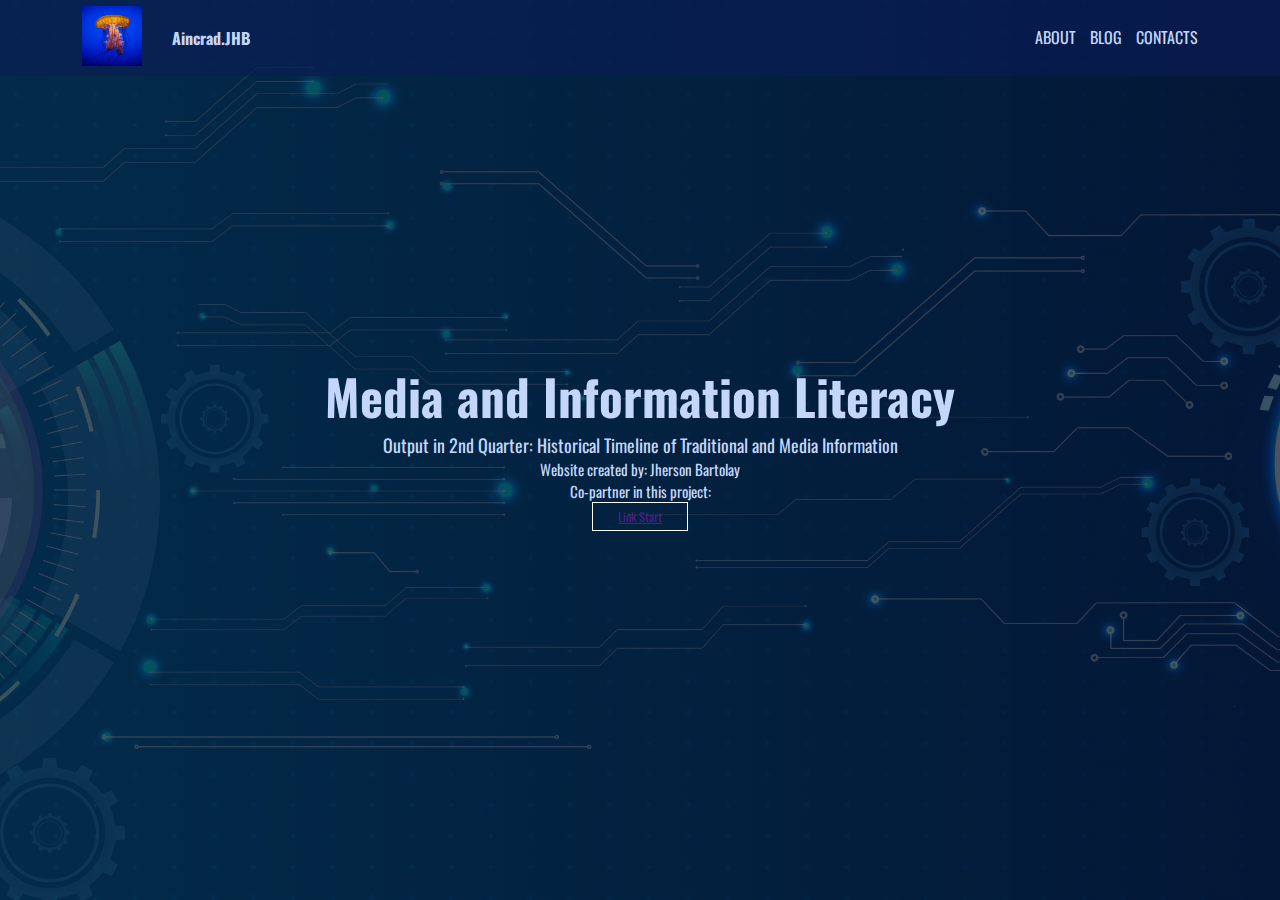
==== index.html @ dda0c0da "Add files via upload" ====
<!doctype html>
<html>
  <head>
    <meta name="viewpoint" content="with=device-width, initial-scale=0.1">
    <title>Historical Timeline of Traditional Media and New Media</title>
    <link rel="stylesheet" href="style.css">
    <link rel="preconnect" href="https://fonts.googleapis.com">
    <link rel="preconnect" href="https://fonts.gstatic.com" crossorigin>
    <link href="https://fonts.googleapis.com/css2?family=Oswald:wght@300;400;700&display=swap" rel="stylesheet">
  </head>
<body>
  <section class="header">
      <nav>
        <a href="index.html"><img src="img/logo.png.jfif"></a><label class="logo">Aincrad.JHB</label>
        <div class="nav-links">
          <ul>
            <li><a href="">ABOUT</a></li>
            <li><a href="">BLOG</a></li>
            <li><a href="">CONTACTS</a></li>
            
          </ul>
        </div>
      </nav>  
<div class="text-box">
  <h1>Media and Information Literacy</h1>
  <p1>Output in 2nd Quarter: Historical Timeline of Traditional and Media Information</p1><br>
  <p>Website created by: Jherson Bartolay</p><P>Co-partner in this project: </P>
  
  <button class="hero-btn"><a href="">Link Start</a></button>
</div>  

    </section>
  </body>
</html>
---- style.css ----
*{
  margin:0;
  padding:0;
  font-family: 'Oswald', sans-serif;
}
.header{
  min-height: 100vh;
  width: 100%;
  background-image: linear-gradient(rgba(4,9,30,0.7),rgba(4,9,30,0.7)),url(img/banner3.png.jfif);
  background-position: center;
  background-size: cover;
  position: relative;
}
nav{
  background: rgba(9, 29, 85, 0.637);
  height: 25px;
  width: 88.01%;
  display: flex;
  padding: 2% 6%;
  justify-content: space-between;
 align-items: center;
}
label.logo{
    border-style: 1px solid #fff;
    color: rgb(196, 215, 250);
    font-size: 16px;
    line-height: 40px;
    padding: 0 25px;
    font-weight: bold;
}
nav img{
  margin: 0 5px;
  width: 60px;
  height: 60px;
}
.nav-links{
  flex: 1;
  text-align: right;
}
.nav-links ul li{
  list-style: none;
  display: inline-block;
  margin: 0 5px;  
  padding: 8px, 12px;
  position: relative;
}
.nav-links ul li a{
  color: rgb(196, 215, 250);
  text-decoration: none;
  font-size: 16px;
}
.nav-links ul li::after{
  content:'';
  width:0%;
  height:2px;
  background: rgb(196, 215, 250);
  display:block;
  margin: auto;
  transition: 0.5s;
}
.nav-links ul li:hover:after{
  width:100%;
}
.text-box{
  width: 50%;
  color: rgb(196, 215, 250);
  position: absolute;
  top: 40%;
  left: 25%;
  transform: translate(-50,-50);
  text-align: center;
}
.text-box h1{
  font-size: 49px;
}
.text-box p1{
  margin: 0.5px 0 0.10px;
  font-size: 18px;
  color:  rgb(196, 215, 250);
}
.text-box p{ 
  font-size: 15px;
}
.hero-btn{
    display:inline-block;
    text-decoration: none;
    color: rgb(196, 215, 250);
    border: 1px solid #fff;
    padding: 5px 25px;
    font-size: 12px;
    background-color: transparent;
    position: relative;
    cursor: pointer;
}
.hero-btn:hover{
  border; 1px solid rgb(196, 215, 250);
  background: rgb(196, 215, 250);
  transition: 1s;
}
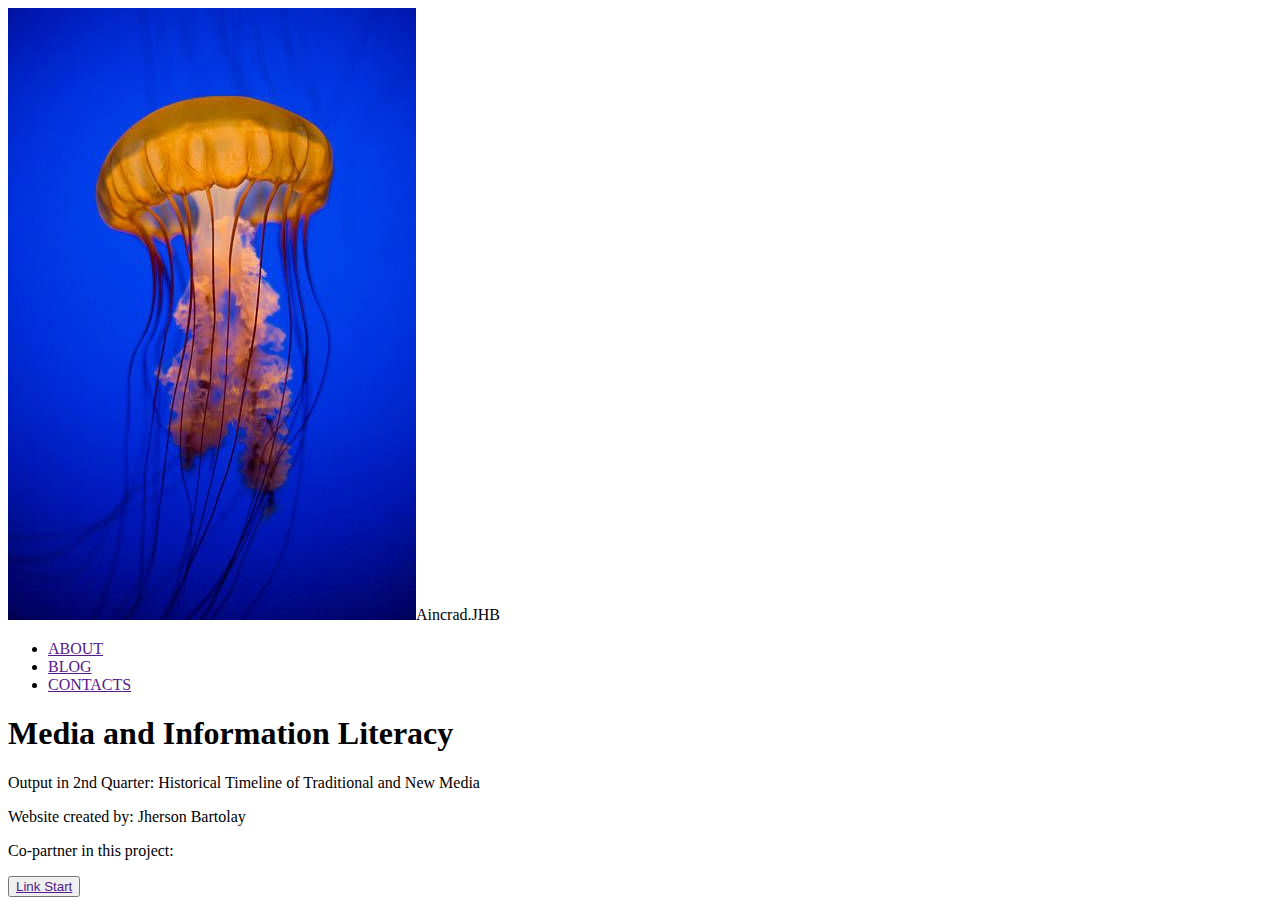
==== commit ba9d64a8: "Update index.html" ====
--- a/index.html
+++ b/index.html
@@ -23,7 +23,7 @@
       </nav>  
 <div class="text-box">
   <h1>Media and Information Literacy</h1>
-  <p1>Output in 2nd Quarter: Historical Timeline of Traditional and Media Information</p1><br>
+  <p1>Output in 2nd Quarter: Historical Timeline of Traditional and New Media <p1><br>
   <p>Website created by: Jherson Bartolay</p><P>Co-partner in this project: </P>
   
   <button class="hero-btn"><a href="">Link Start</a></button>
@@ -31,4 +31,4 @@
 
     </section>
   </body>
-</html>+</html>
--- a/style.css
+++ b/style.css
@@ -1,99 +1,54 @@
-*{
-  margin:0;
-  padding:0;
-  font-family: 'Oswald', sans-serif;
-}
-.header{
-  min-height: 100vh;
-  width: 100%;
-  background-image: linear-gradient(rgba(4,9,30,0.7),rgba(4,9,30,0.7)),url(img/banner3.png.jfif);
-  background-position: center;
-  background-size: cover;
-  position: relative;
-}
-nav{
-  background: rgba(9, 29, 85, 0.637);
-  height: 25px;
-  width: 88.01%;
-  display: flex;
-  padding: 2% 6%;
-  justify-content: space-between;
- align-items: center;
-}
-label.logo{
-    border-style: 1px solid #fff;
-    color: rgb(196, 215, 250);
-    font-size: 16px;
-    line-height: 40px;
-    padding: 0 25px;
-    font-weight: bold;
-}
-nav img{
-  margin: 0 5px;
-  width: 60px;
-  height: 60px;
-}
-.nav-links{
-  flex: 1;
-  text-align: right;
-}
-.nav-links ul li{
-  list-style: none;
-  display: inline-block;
-  margin: 0 5px;  
-  padding: 8px, 12px;
-  position: relative;
-}
-.nav-links ul li a{
-  color: rgb(196, 215, 250);
-  text-decoration: none;
-  font-size: 16px;
-}
-.nav-links ul li::after{
-  content:'';
-  width:0%;
-  height:2px;
-  background: rgb(196, 215, 250);
-  display:block;
-  margin: auto;
-  transition: 0.5s;
-}
-.nav-links ul li:hover:after{
-  width:100%;
-}
-.text-box{
-  width: 50%;
-  color: rgb(196, 215, 250);
-  position: absolute;
-  top: 40%;
-  left: 25%;
-  transform: translate(-50,-50);
-  text-align: center;
-}
-.text-box h1{
-  font-size: 49px;
-}
-.text-box p1{
-  margin: 0.5px 0 0.10px;
-  font-size: 18px;
-  color:  rgb(196, 215, 250);
-}
-.text-box p{ 
-  font-size: 15px;
-}
-.hero-btn{
-    display:inline-block;
-    text-decoration: none;
-    color: rgb(196, 215, 250);
-    border: 1px solid #fff;
-    padding: 5px 25px;
-    font-size: 12px;
-    background-color: transparent;
-    position: relative;
-    cursor: pointer;
-}
-.hero-btn:hover{
-  border; 1px solid rgb(196, 215, 250);
-  background: rgb(196, 215, 250);
-  transition: 1s;
-}+<!doctype html>
+<html>
+  <head>
+    <meta name="viewpoint" content="with=device-width, initial-scale=0.1">
+    <title>Historical Timeline of Traditional Media and New Media</title>
+    <link rel="stylesheet" href="style.css">
+    <link rel="preconnect" href="https://fonts.googleapis.com">
+    <link rel="preconnect" href="https://fonts.gstatic.com" crossorigin>
+    <link href="https://fonts.googleapis.com/css2?family=Oswald:wght@300;400;700&display=swap" rel="stylesheet">
+  </head>
+
+<body>
+  <section class="sub-header">
+    <nav>
+      <a href="index.html"><img src="img/logo.png.jfif"></a><label class="logo">Aincrad.JHB</label>
+      <div class="nav-links">
+        <ul>
+          <li><a href="">CONTACTS</a></li>
+        </ul>
+      </div>
+    </nav>  
+  <div class="div1">
+    <img class="image5"src="img/media.png">
+  </div> 
+
+  <div class="div2">
+    <h1 class="H1" ><strong>WHAT IS MEDIA?<br></strong></h1><br>
+    <p class="paragraph">Media is described as channel or ways we use to transmit or deliver an information and data. Media also act as channels of information and knowledge through which citizens communicate with each other and make informed decisions, Media can be traditional and can be modernize media which we call New Media. Traditional Media are those that transmit information without the use of the internet or any digital platform (i.e. analog technology like airwaves, the Television, Radio, News Paper, and others). New Media on the other hand, are those that transmit information by the use of internet (i.e. Social media platform, you named it).</p> 
+  </div>
+
+  <div class="div3">
+    <img class="image4" src="img/dr. kathryn.jpg"> <p></p>
+  </div>  
+  </section>
+  
+  
+<!-----content--->
+   <section class="media">
+    <p class="p">IMPORTANT INFO!</p>
+    <h1>THE HISTORICAL EVENTS IS DIVIDED INTO 4 AGES:</h1>
+    <div class="row">
+      <div class="pre"><h3>PRE-INDUSTRIAL AGE</h3>
+      <p>IT WAS BEFORE AND DURING YEAR 1700'S PEOPLE HAD LEARNED OR DISCOVERED FIRE AND DEVELOPED A PAPER FROM PLANTS, AND FORGED WEAPONS WITH STONE, BRONZE, COPPER, AND IRON. 
+      </p></div>
+      <div class="ind"><h3>INDUSTRIAL AGE</h3>
+      <p></p></div>
+      <div class="ele"><h3>ELECTRONICAL AGE</h3>
+        <p></div>
+      <div class="inf"><h3>INFORMATION AGE</h3>
+      <p></p></div>
+    </div>
+   </section>
+  </body>
+</html>
